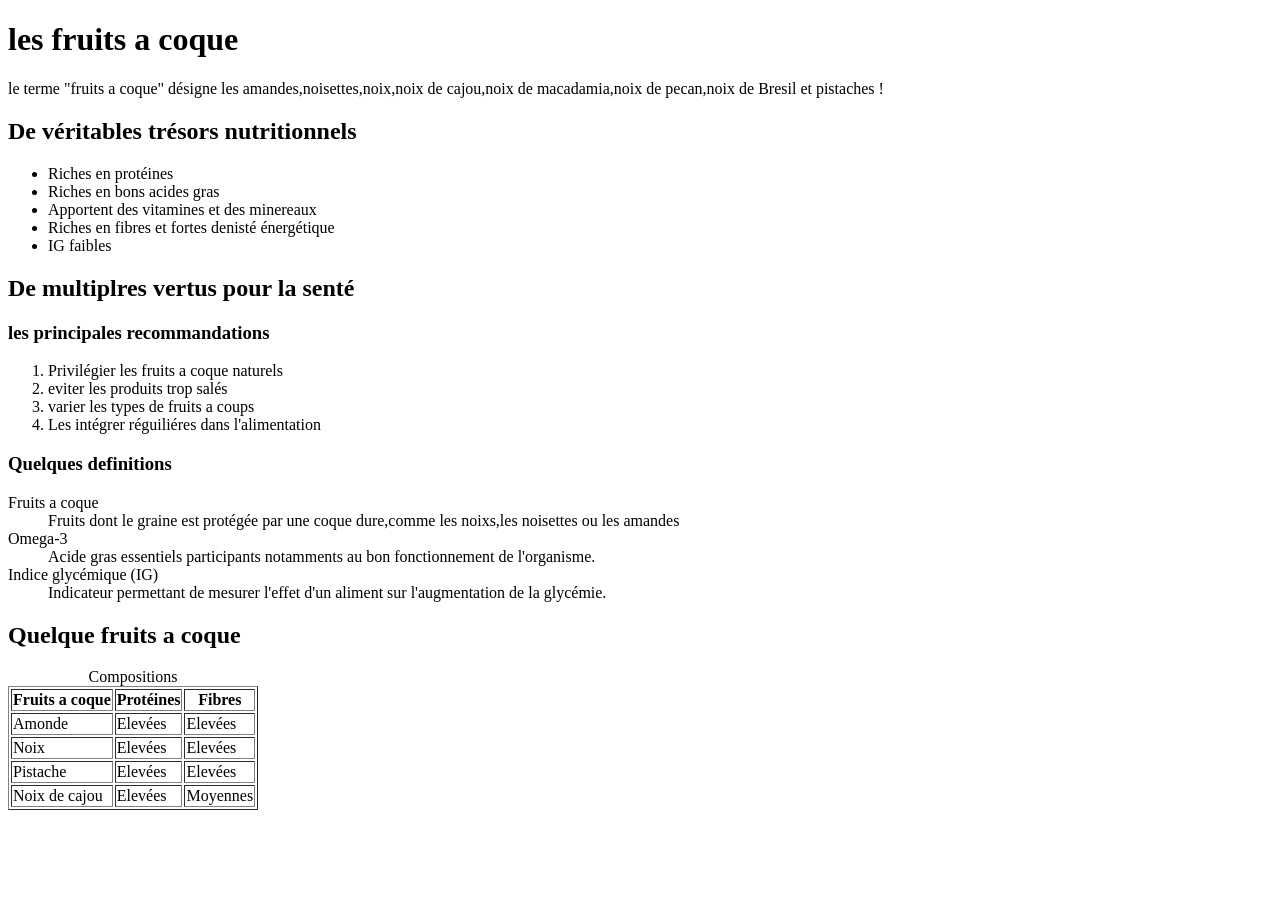
==== index.html @ 1b8680a9 "version 1" ====
<!DOCTYPE html>
<html lang="en">
<head>
    <meta charset="UTF-8">
    <meta name="viewport" content="width=device-width, initial-scale=1.0">
    <title>les fruits a coque</title>
</head>
<body>
    <h1>les fruits a coque</h1>
    <p>le terme "fruits a coque" désigne les amandes,noisettes,noix,noix de cajou,noix de macadamia,noix de pecan,noix de Bresil et pistaches ! </p>
    <h2>De véritables trésors nutritionnels</h2>
    <ul>
        <li>Riches en protéines</li>
        <li>Riches en bons acides gras</li>
        <li>Apportent des vitamines et des minereaux</li>
        <li>Riches en fibres et fortes denisté énergétique</li>
        <li>IG faibles</li>
    </ul>
    <h2>De multiplres vertus pour la senté</h2>
    <h3>les principales recommandations</h3>
    <ol>
        <li>Privilégier les fruits a coque naturels</li>
        <li>eviter les produits trop salés</li>
        <li>varier les types de fruits a coups </li>
        <li>Les intégrer réguiliéres dans l'alimentation</li>
    </ol>
    <h3>Quelques definitions</h3>
    <dl>
        <dt>Fruits a coque</dt>
        <dd>Fruits dont le graine est protégée par une coque dure,comme les noixs,les noisettes ou les amandes</dd>
        <dt>Omega-3</dt>
        <dd>Acide gras essentiels participants notamments au bon fonctionnement de l'organisme.</dd>
        <dt>Indice glycémique (IG)</dt>
        <dd>Indicateur permettant de mesurer l'effet d'un aliment sur l'augmentation de la glycémie.</dd>
    </dl>
    <h2>Quelque fruits a coque</h2>
    <table border="1">
        <caption>Compositions</caption>
        <tr>
            <th>Fruits a coque</th>
            <th>Protéines</th>
            <th>Fibres</th>
        </tr>
        <tr>
            <td>Amonde</td>
            <td>Elevées</td>
            <td>Elevées</td>
        </tr>
        <tr>
            <td>Noix</td>
            <td>Elevées</td>
            <td>Elevées</td>
        </tr>
        <tr>
            <td>Pistache</td>
            <td>Elevées</td>
            <td>Elevées</td>
        </tr>
        <tr>
            <td>Noix de cajou</td>
            <td>Elevées</td>
            <td>Moyennes</td>
        </tr>
    </table>
</body>
</html>
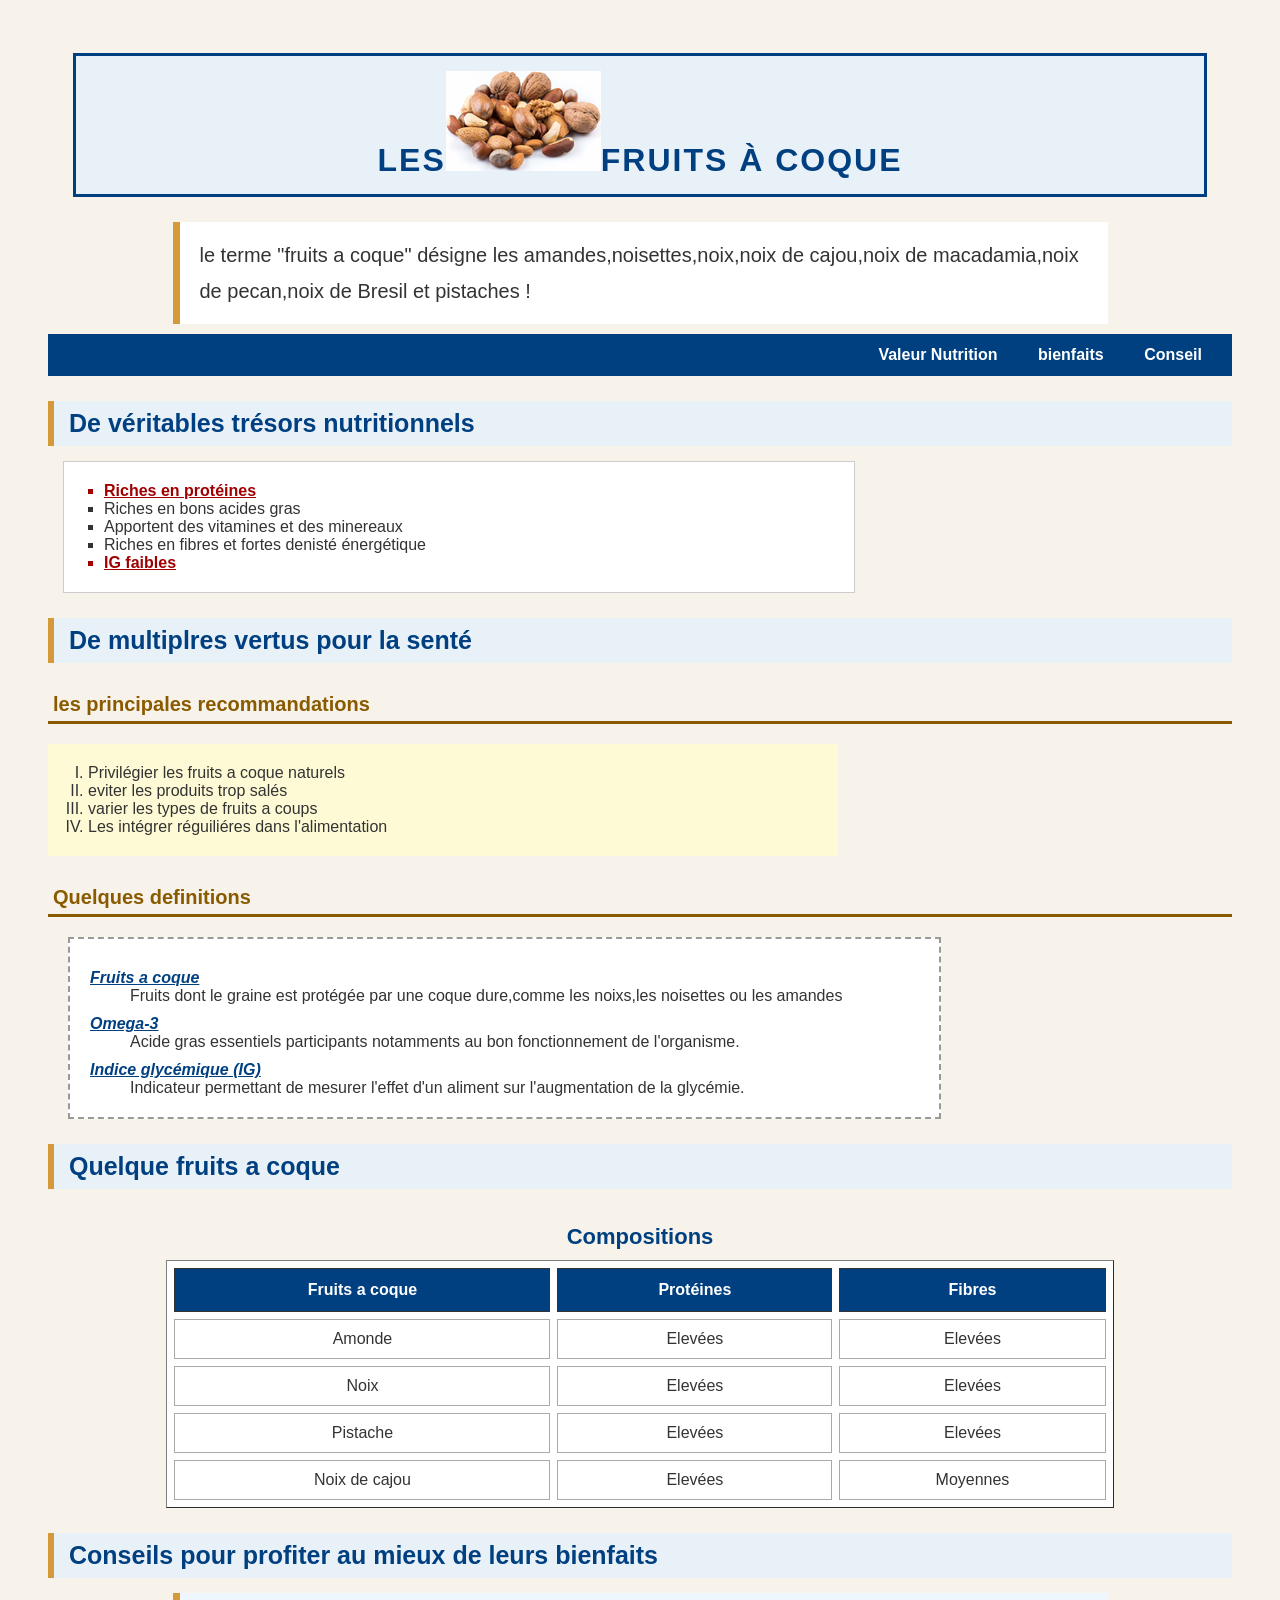
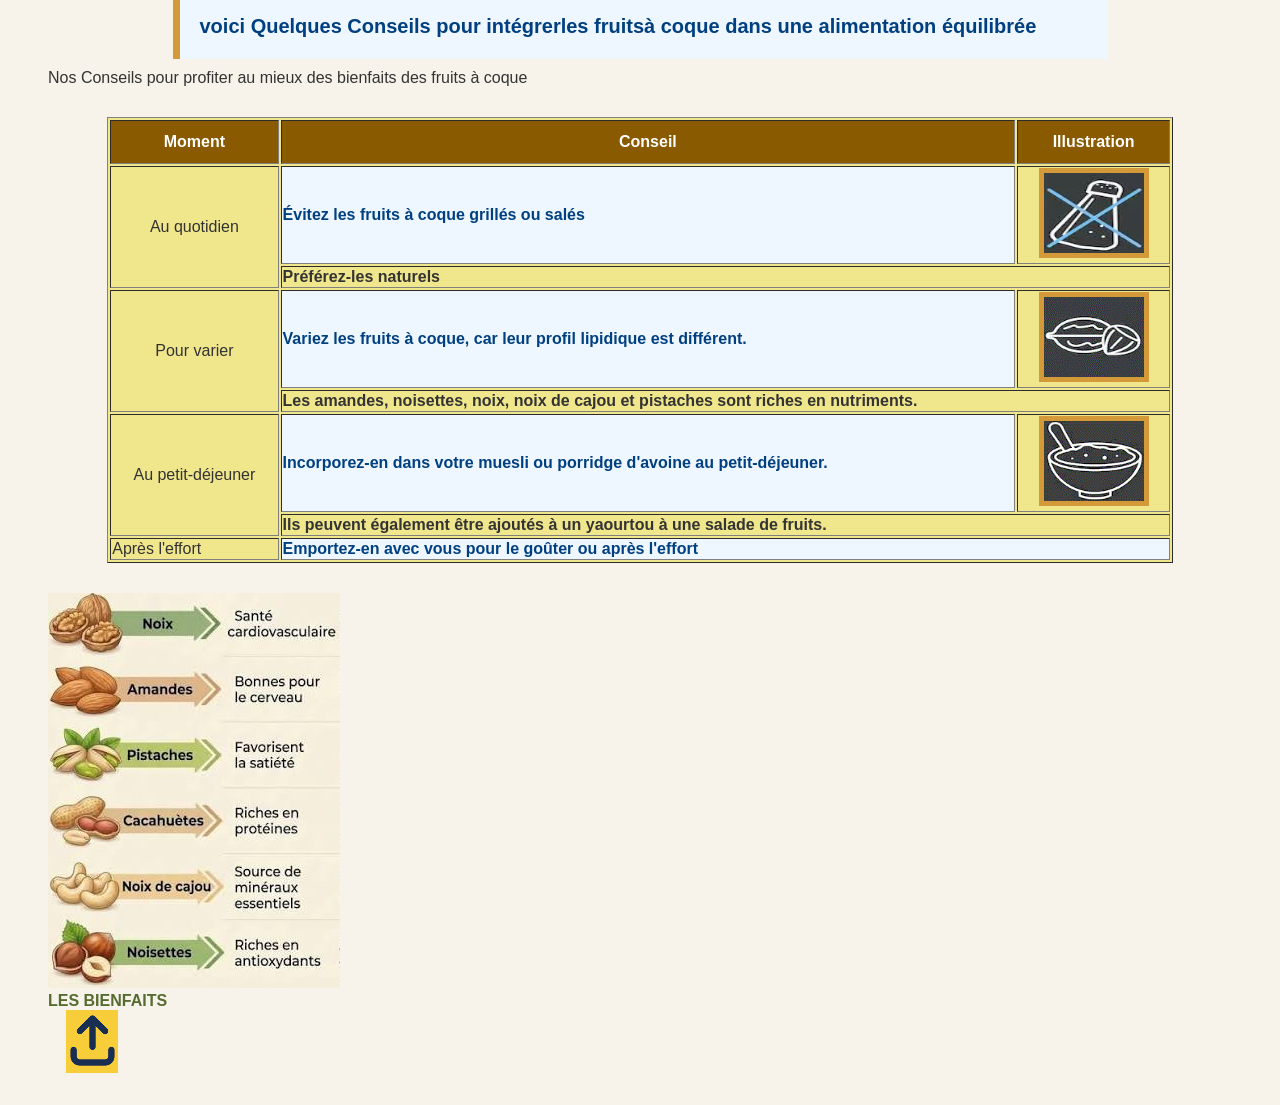
==== commit 77cf29d7: "Ajout de tous les fichiers Act_N1" ====
--- a/index.html
+++ b/index.html
@@ -4,17 +4,24 @@
     <meta charset="UTF-8">
     <meta name="viewport" content="width=device-width, initial-scale=1.0">
     <title>les fruits a coque</title>
+    <link rel="shortcut icon" href="images/amande.png" type="image/x-icon">
+    <link rel="stylesheet" href="style.css">
 </head>
 <body>
-    <h1>les fruits a coque</h1>
+    <h1>Les<img src="images/F-coque.png" alt="" srcset="">fruits à coque</h1>
     <p>le terme "fruits a coque" désigne les amandes,noisettes,noix,noix de cajou,noix de macadamia,noix de pecan,noix de Bresil et pistaches ! </p>
+    <nav>
+        <a href="Nutrition.html">Valeur Nutrition</a>
+        <a href="Sante.html">bienfaits</a>
+        <a href="Conseils.html">Conseil</a>
+    </nav>
     <h2>De véritables trésors nutritionnels</h2>
     <ul>
-        <li>Riches en protéines</li>
+        <li class="lii">Riches en protéines</li>
         <li>Riches en bons acides gras</li>
         <li>Apportent des vitamines et des minereaux</li>
         <li>Riches en fibres et fortes denisté énergétique</li>
-        <li>IG faibles</li>
+        <li class="lii">IG faibles</li>
     </ul>
     <h2>De multiplres vertus pour la senté</h2>
     <h3>les principales recommandations</h3>
@@ -34,7 +41,7 @@
         <dd>Indicateur permettant de mesurer l'effet d'un aliment sur l'augmentation de la glycémie.</dd>
     </dl>
     <h2>Quelque fruits a coque</h2>
-    <table border="1">
+    <table border="1" id="tab">
         <caption>Compositions</caption>
         <tr>
             <th>Fruits a coque</th>
@@ -62,5 +69,58 @@
             <td>Moyennes</td>
         </tr>
     </table>
+    <h2>Conseils pour profiter au mieux de leurs bienfaits</h2>
+    <p class="conseil">voici Quelques Conseils pour intégrerles fruitsà coque dans  une alimentation équilibrée</p>
+    <caption>Nos Conseils pour profiter au mieux des bienfaits des fruits à coque</caption>
+    <table border="1" id="tab2">
+        <tr>
+            <th>Moment</th>
+            <th>Conseil</th>
+            <th>Illustration</th>
+        </tr>
+        <!-- Au quotidien -->
+        <tr>
+            <td rowspan="2" align="center">Au quotidien</td>
+            <td class="conseil">
+            Évitez les fruits à coque grillés ou salés
+            </td>
+            <td class="im">
+                <img src="images/sel.gif" width="100" height="100">
+            </td>
+        </tr>
+        <tr>
+            <td colspan="2"><b>Préférez-les naturels</b></td>
+        </tr>
+        <!-- Pour varier -->
+        <tr>
+            <td rowspan="2" align="center">Pour varier</td>
+            <td class="conseil"> Variez les fruits à coque, car leur profil lipidique est différent.</td>
+            <td class="im"><img src="images/noix.gif" width="100" height="100"></td>
+        </tr>
+        <tr>
+            <td colspan="2">
+                <b>Les amandes, noisettes, noix, noix de cajou et pistaches sont riches en nutriments.</b>
+            </td>
+        </tr>
+        <!-- Au petit-déjeuner -->
+        <tr>
+            <td rowspan="2" align="center">Au petit-déjeuner</td>
+            <td class="conseil">Incorporez-en dans votre muesli ou porridge d'avoine au petit-déjeuner.</td>
+            <td class="im">
+                <img src="images/bol.gif" width="100" height="100">
+            </td>
+        </tr>
+        <tr>
+            <td colspan="2"><b>Ils peuvent également être ajoutés à un yaourtou à une salade de fruits.</b></td>
+        </tr>
+        <!-- Après l'effort -->
+        <tr>
+            <td>Après l'effort</td>
+            <td colspan="2" class="conseil"> Emportez-en avec vous pour le goûter ou après l'effort</td>
+        </tr>
+    </table>
+    <figure> <img src="images/fruits.png" alt="" srcset=""></figure>
+    <figcaption>les bienfaits</figcaption>
+    <a href="index.html"><img src="images/haut.png" alt="" srcset=""></a>
 </body>
 </html>
--- a/style.css
+++ b/style.css
@@ -0,0 +1,172 @@
+/* Mise en forme générale de la page */
+body{
+    font-family: Arial, Helvetica, sans-serif;
+    font-family: sans-serif;
+    font-size: 16px;
+    color: #333333;
+    background-color:#f7f3ea;
+    padding: 20px 40px;
+}
+/* Titre principal <h1> */
+h1{
+    color: #004080;
+    text-align: center;
+    text-transform: uppercase;
+    letter-spacing: 2px;
+    margin: 25px;
+    padding: 15px;
+    border-width: 3px #004080;
+    border-style: solid;
+    background-color: #e8f0f8;
+}
+/* Paragraphes <p>  */
+p{
+    width: 75%;
+    margin: 20px;
+    padding: 15px 20px;
+    background-color: white;
+    border-left: 7px #d49a3a solid;
+    font-size: 20px ;
+    line-height: 1.8;
+    margin: auto;
+    margin-bottom: 10px;
+}
+/* Menu de navigation <nav> */
+nav{
+    background-color: #004080;
+    padding: 12px;
+    text-align: right;
+}
+a{
+    color: white;
+    text-decoration: none;
+    font-weight: bold;
+    margin: 0px 12px;
+    padding: 6px;
+}
+/*Titres de niveau 2 <h2> */
+h2{
+    color: #004080;
+    font-size: 25px;
+    margin-top: 25px;
+    margin-bottom: 15px;
+    padding: 8px 15px;
+    border-left:6px #d49a3a solid; 
+    background-color: #e8f0f8;
+}
+/*Titres de niveau 3 <h3> */
+h3{
+    color: #8a5a00;
+    font-size: 20px;
+    margin-top: 25px;
+    padding:5px;
+    border: 1px #d49a3a ;
+    border-bottom: solid;
+}
+/* Liste non ordonnée <ul> */
+ul{
+    width: 60%;
+    margin: 15px;
+    padding: 20px 40px;
+    background-color: white;
+    border: 1px #cccccc solid ;
+    list-style: square;
+}
+/* Liste ordonnée <ol> */
+ol{
+    width: 60%;
+    padding: 20px 40px;
+    background-color: #fffad6;
+    border: 2px #d49a3a;
+    list-style: upper-roman;
+}
+/* Liste de définitions <dl> */
+dl{
+    width: 70%;  
+    margin: 20px;
+    padding: 20px;
+    background-color: white;
+    border: 2px dashed #999999;
+}
+dt{
+    color: #004080;
+    font-style: italic;
+    text-decoration: underline;
+    font-weight: bold;
+    margin-top: 10px;
+}
+/*Premier tableau*/
+#tab{
+    width: 80%;
+    margin: auto;
+    margin-top: 25px;
+    margin-bottom: 25px;
+    background-color: white;
+    border-spacing: 7px;
+}
+/* Légende du tableau */
+#tab caption{
+    color: #004080;
+    font-size: 22px;
+    font-weight: bold;
+    padding: 10px;
+}
+/* En-têtes du tableau */
+#tab th{
+    background-color: #004080;
+    color: white;
+    padding: 12px;
+    border: 1px #333333 solid;
+}
+/* Cellules du tableau */
+#tab td{
+    padding: 10px;
+    text-align: center;
+    border: 1px #aaaaaa solid;
+}
+/*Deuxième tableau*/
+#tab2{
+    width: 90%;
+    margin: auto;
+    margin-top: 30px;
+    margin-bottom: 30px;
+    border-collapse:separate;
+    background-color: khaki;
+}
+/* En-têtes du deuxième tableau */
+#tab2 th{
+    background-color: #8a5a00;
+    color: white;
+    padding: 12px;
+}
+/* Images du deuxième tableau */
+#tab2 img{
+    width: 100px;
+    height: 80px;
+    border: 5px #d49a3a solid;
+
+}
+.im{
+    text-align: center;
+}
+/* Classe important */
+.lii{
+    text-decoration: underline;
+    color: #a00000 ;
+    font-weight: bold;
+}
+/*Classe conseil */
+.conseil{
+    color: #004080;
+    font-weight: bold;
+    background-color: #eef6ff;
+}
+/*Élément <figure> */
+figure{
+    margin: auto;
+}
+figcaption{
+    font-weight: bold;
+    text-transform: uppercase;
+    color: darkolivegreen;
+}
